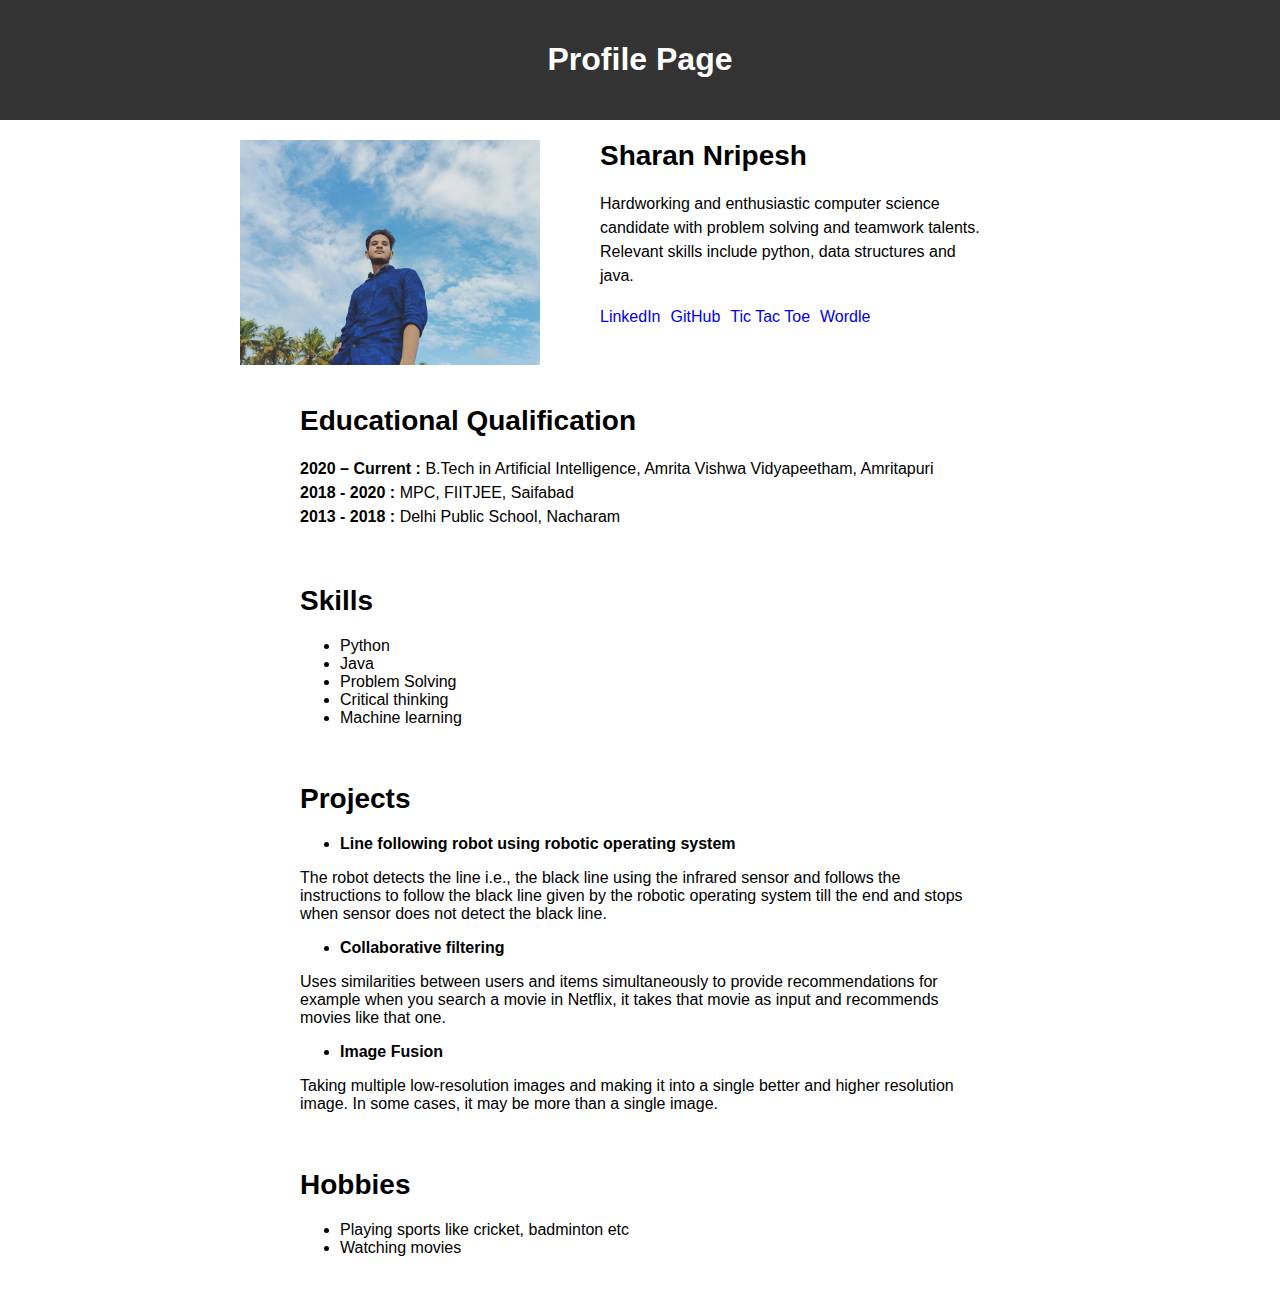
==== index.html @ ee20c705 "Update index.html" ====
<!DOCTYPE html>
<html>
<head>
	<meta name="viewport" content="width=device-width, initial-scale=1">
	<title>Profile Page</title>
	<style>
		body {
			font-family: Arial, sans-serif;
			margin: 0;
		}
		header {
			background-color: #333;
			color: white;
			padding: 20px;
			text-align: center;
		}
		.container {
			max-width: 800px;
			margin: auto;
			padding: 20px;
			display: flex;
			flex-wrap: wrap;
		}
		.profile-image {
			width: 100%;
			max-width: 300px;
			margin: auto;
			display: block;
		}
		.profile-info {
			flex: 1;
			margin-left: 20px;
			margin-right: 20px;
		}
		.profile-info h1 {
			font-size: 28px;
			margin-top: 0;
		}
		@media screen and (min-width: 600px) {
			.profile-info {
				flex: 3;
				margin-left: 40px;
				margin-right: 40px;
			}
		}
		@media screen and (min-width: 800px) {
			.profile-info {
				flex: 4;
				margin-left: 60px;
				margin-right: 60px;
			}
		}
		.profile-bio {
			margin-top: 20px;
			line-height: 1.5;
		}
		.profile-social {
			margin-top: 20px;
			display: flex;
			align-items: center;
		}
		.profile-social a {
			margin-right: 10px;
		}
	</style>
</head>
<body>
	<header>
		<h1>Profile Page</h1>
	</header>
	<div class="container">
		<img class="profile-image" src="original_cd043f14-c7b4-4307-8334-be444e8c9e85_IMG20220629163153__01.jpg" alt="Profile Picture">
		<div class="profile-info">
			<h1>Sharan Nripesh</h1>
			<p class="profile-bio">Hardworking and enthusiastic computer science candidate with problem solving and teamwork talents. Relevant skills
                include python, data structures and java.</p>
			<div class="profile-social">
				<a href="https://www.linkedin.com/in/sharan-nripesh-reddy-a8104a208/" style = "text-decoration: none">LinkedIn</a>
				<a href="https://github.com/snripesh" style = "text-decoration: none">GitHub</a>
				<a href="Tictac/index.html" style = "text-decoration: none">Tic Tac Toe</a>
				<a href="wordle/index.html" style = "text-decoration: none">Wordle</a>
			</div>
		</div>
	</div>
    <div class="container">
		<div class="profile-info">
			<h1>Educational Qualification</h1>
            
            <p class ="profile-bio"><strong>2020 – Current :</strong> B.Tech in Artificial Intelligence, Amrita Vishwa Vidyapeetham, Amritapuri <br><strong> 2018 - 2020 :</strong> MPC, FIITJEE, Saifabad <br> <strong>2013 - 2018 :</strong> Delhi Public School, Nacharam </p>
		</div>
	</div>
    <div class="container">
		<div class="profile-info">
			<h1>Skills</h1>
            <p class ="profile-bio">
                <ul>
                    <li>Python</li>
                    <li>Java</li>
                    <li>Problem Solving</li>
                    <li>Critical thinking</li>
                    <li>Machine learning</li>
                </ul>  
            </p>
		</div>
	</div>
    <div class="container">
		<div class="profile-info">
			<h1>Projects</h1>
            <p class ="profile-bio">
                <ul>
                    <li><strong>Line following robot using robotic operating system</strong></li>
                </ul>
                <p>The robot detects the line i.e., the black line using the infrared sensor and follows the instructions to follow the black line given by the robotic operating system till the end and stops when sensor does not detect the black line. </p>
                <ul>
                    <li><strong>Collaborative filtering</strong></li>
                </ul>
                <p>Uses similarities between users and items simultaneously to provide recommendations for example when you search a movie in Netflix, it takes that movie as input and recommends movies like that one. </p>
                <ul>
                    <li><strong>Image Fusion</strong></li>
                </ul>
                <p>Taking multiple low-resolution images and making it into a single better and higher resolution image. In some cases, it may be more than a single image. </p>
                 
            </p>
		</div>
	</div>
    <div class="container">
		<div class="profile-info">
			<h1>Hobbies</h1>
            <p class ="profile-bio">
                <ul>
                    <li>Playing sports like cricket, badminton etc</li>
                    <li>Watching movies</li>
                </ul> 
            </p>
		</div>
	</div>
    
    
</body>
</html>
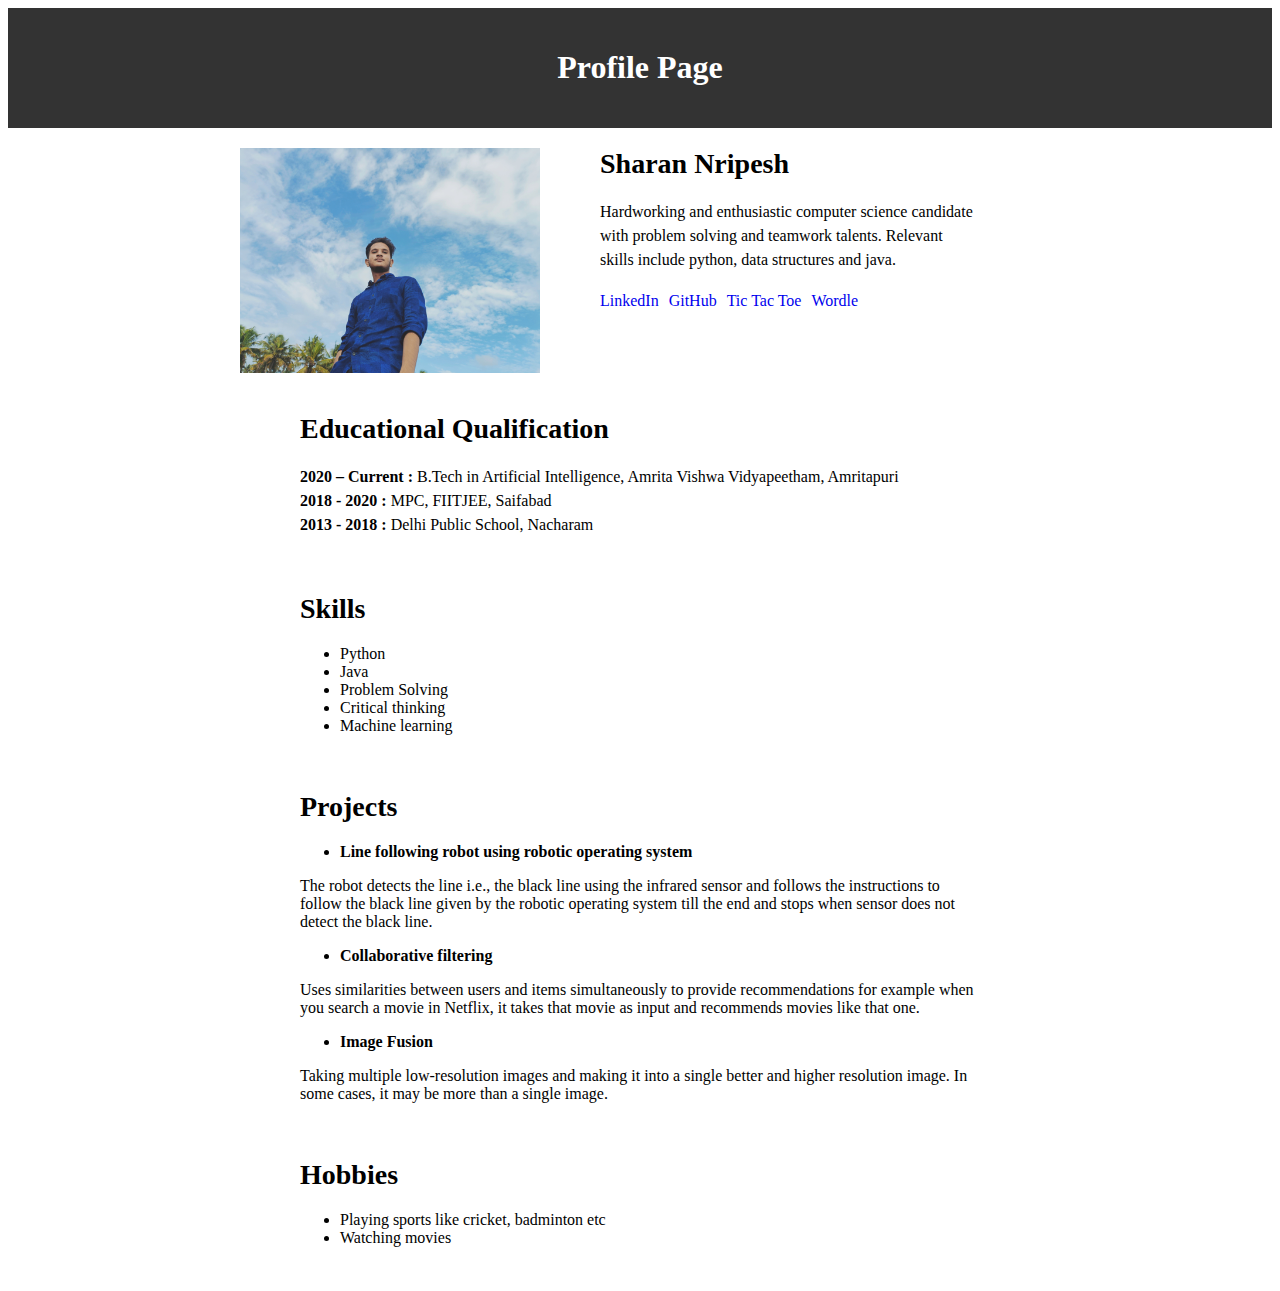
==== commit df355153: "Update index.html" ====
--- a/index.html
+++ b/index.html
@@ -3,66 +3,7 @@
 <head>
 	<meta name="viewport" content="width=device-width, initial-scale=1">
 	<title>Profile Page</title>
-	<style>
-		body {
-			font-family: Arial, sans-serif;
-			margin: 0;
-		}
-		header {
-			background-color: #333;
-			color: white;
-			padding: 20px;
-			text-align: center;
-		}
-		.container {
-			max-width: 800px;
-			margin: auto;
-			padding: 20px;
-			display: flex;
-			flex-wrap: wrap;
-		}
-		.profile-image {
-			width: 100%;
-			max-width: 300px;
-			margin: auto;
-			display: block;
-		}
-		.profile-info {
-			flex: 1;
-			margin-left: 20px;
-			margin-right: 20px;
-		}
-		.profile-info h1 {
-			font-size: 28px;
-			margin-top: 0;
-		}
-		@media screen and (min-width: 600px) {
-			.profile-info {
-				flex: 3;
-				margin-left: 40px;
-				margin-right: 40px;
-			}
-		}
-		@media screen and (min-width: 800px) {
-			.profile-info {
-				flex: 4;
-				margin-left: 60px;
-				margin-right: 60px;
-			}
-		}
-		.profile-bio {
-			margin-top: 20px;
-			line-height: 1.5;
-		}
-		.profile-social {
-			margin-top: 20px;
-			display: flex;
-			align-items: center;
-		}
-		.profile-social a {
-			margin-right: 10px;
-		}
-	</style>
+	 <link rel="stylesheet" href="profile.css">
 </head>
 <body>
 	<header>
--- a/profile.css
+++ b/profile.css
@@ -0,0 +1,60 @@
+<style>
+		body {
+			font-family: Arial, sans-serif;
+			margin: 0;
+		}
+		header {
+			background-color: #333;
+			color: white;
+			padding: 20px;
+			text-align: center;
+		}
+		.container {
+			max-width: 800px;
+			margin: auto;
+			padding: 20px;
+			display: flex;
+			flex-wrap: wrap;
+		}
+		.profile-image {
+			width: 100%;
+			max-width: 300px;
+			margin: auto;
+			display: block;
+		}
+		.profile-info {
+			flex: 1;
+			margin-left: 20px;
+			margin-right: 20px;
+		}
+		.profile-info h1 {
+			font-size: 28px;
+			margin-top: 0;
+		}
+		@media screen and (min-width: 600px) {
+			.profile-info {
+				flex: 3;
+				margin-left: 40px;
+				margin-right: 40px;
+			}
+		}
+		@media screen and (min-width: 800px) {
+			.profile-info {
+				flex: 4;
+				margin-left: 60px;
+				margin-right: 60px;
+			}
+		}
+		.profile-bio {
+			margin-top: 20px;
+			line-height: 1.5;
+		}
+		.profile-social {
+			margin-top: 20px;
+			display: flex;
+			align-items: center;
+		}
+		.profile-social a {
+			margin-right: 10px;
+		}
+	</style>
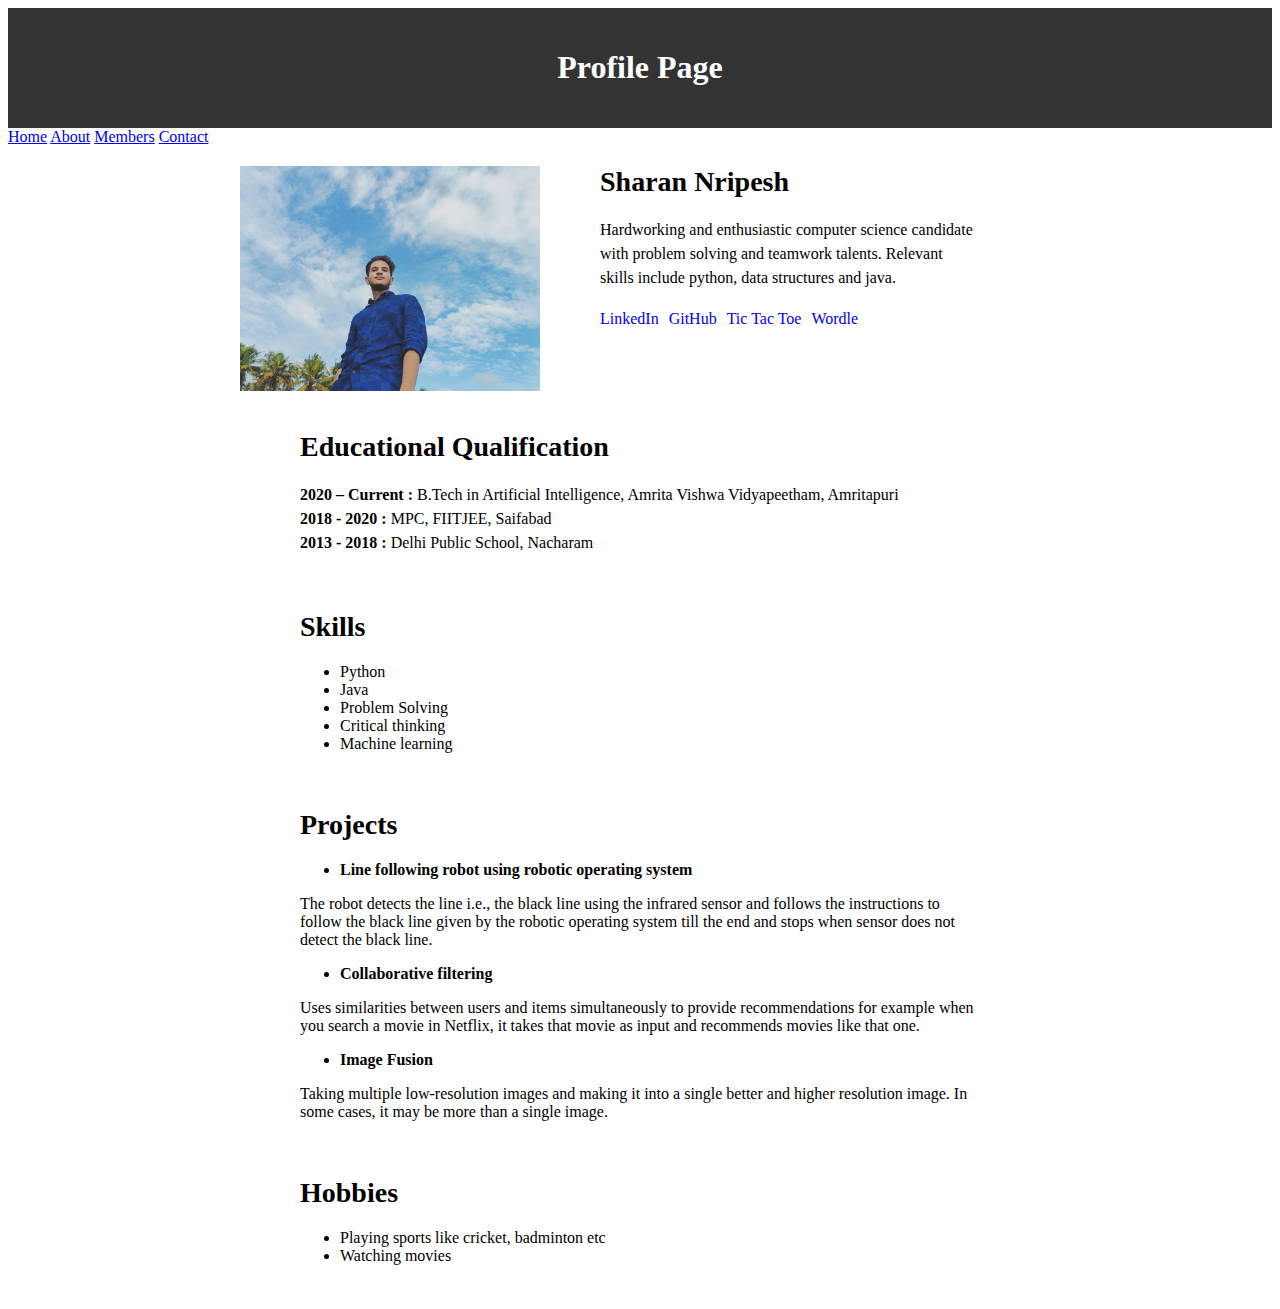
==== commit 06647397: "Update index.html" ====
--- a/index.html
+++ b/index.html
@@ -9,6 +9,21 @@
 	<header>
 		<h1>Profile Page</h1>
 	</header>
+	<div class="w3-top w3-bar w3-black">
+<a href="#home" class="w3-bar-item w3-button">Home</a>
+<a href="#about" class="w3-bar-item w3-button">About</a>
+<a href="#members" class="w3-bar-item w3-button">Members</a>
+<a href="#contact" class="w3-bar-item w3-button">Contact</a>
+</div>
+
+<!-- Start Content -->
+<div id="home" class="w3-content">
+
+<!-- Image -->
+
+
+<!-- End Content -->
+</div>
 	<div class="container">
 		<img class="profile-image" src="original_cd043f14-c7b4-4307-8334-be444e8c9e85_IMG20220629163153__01.jpg" alt="Profile Picture">
 		<div class="profile-info">
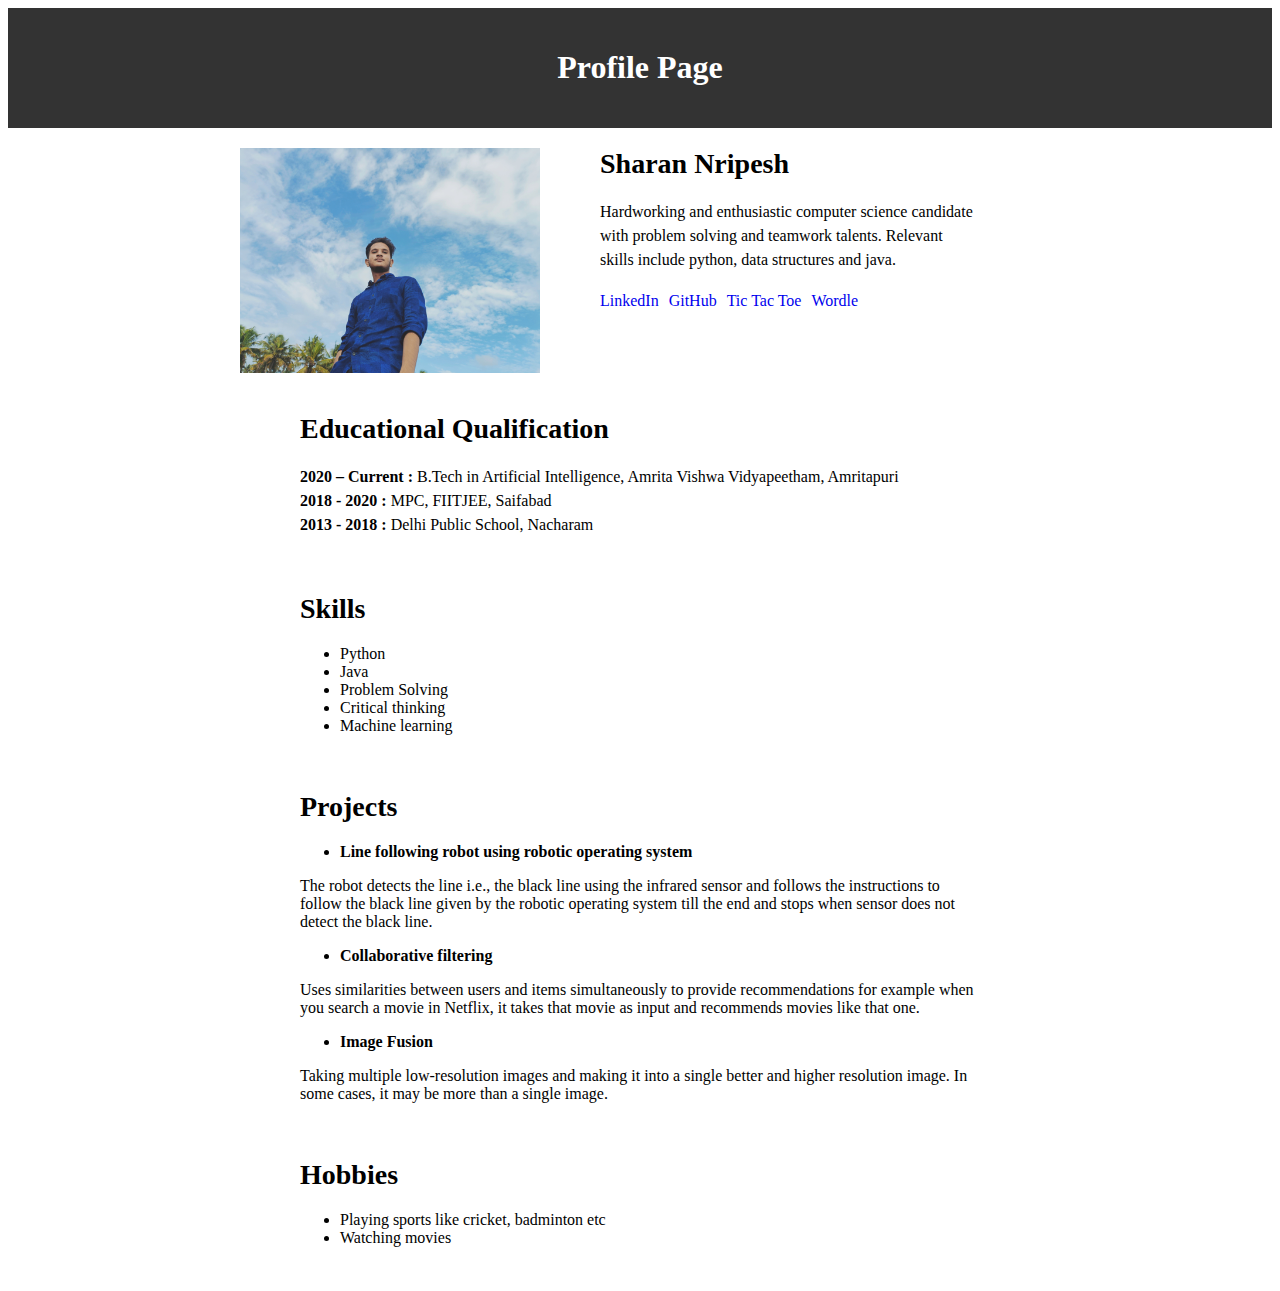
==== commit ba47a502: "Update index.html" ====
--- a/index.html
+++ b/index.html
@@ -9,21 +9,6 @@
 	<header>
 		<h1>Profile Page</h1>
 	</header>
-	<div class="w3-top w3-bar w3-black">
-<a href="#home" class="w3-bar-item w3-button">Home</a>
-<a href="#about" class="w3-bar-item w3-button">About</a>
-<a href="#members" class="w3-bar-item w3-button">Members</a>
-<a href="#contact" class="w3-bar-item w3-button">Contact</a>
-</div>
-
-<!-- Start Content -->
-<div id="home" class="w3-content">
-
-<!-- Image -->
-
-
-<!-- End Content -->
-</div>
 	<div class="container">
 		<img class="profile-image" src="original_cd043f14-c7b4-4307-8334-be444e8c9e85_IMG20220629163153__01.jpg" alt="Profile Picture">
 		<div class="profile-info">
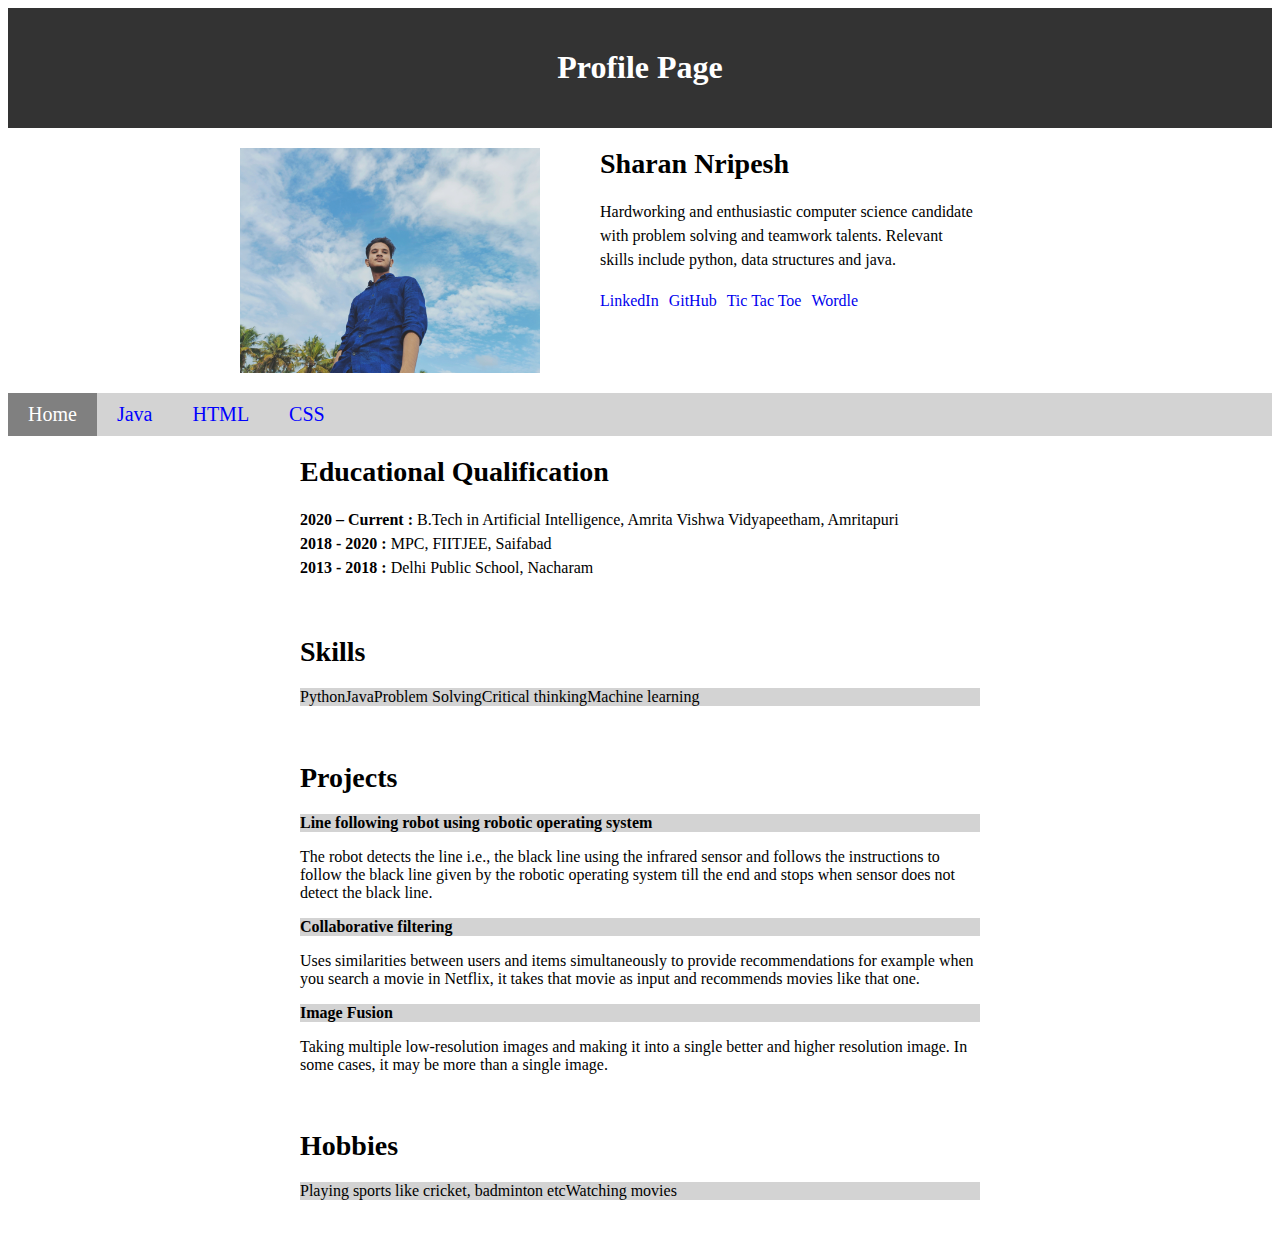
==== commit 7873c579: "Update index.html" ====
--- a/index.html
+++ b/index.html
@@ -23,6 +23,45 @@
 			</div>
 		</div>
 	</div>
+	<style>
+ul {
+  list-style-type: none;
+  margin: 0;
+  padding: 0px;
+  overflow: hidden;
+  background-color: lightgray;
+}
+
+li {
+  float: left;
+}
+
+li a {
+  display: block;
+  color: blue;
+ font-size:20px;
+  text-align: center;
+  padding: 10px 20px;
+  text-decoration: none;
+}
+.active{
+background-color: gray;
+color: white;
+}
+li a:hover {
+  background-color: orange;
+  color: white;
+}
+</style>
+</head>
+<body>
+
+<ul>
+  <li><a class="active" href="#home">Home</a></li>
+  <li><a href="#">Java</a></li>
+  <li><a href="#">HTML</a></li>
+  <li><a href="#">CSS</a></li>
+</ul>
     <div class="container">
 		<div class="profile-info">
 			<h1>Educational Qualification</h1>
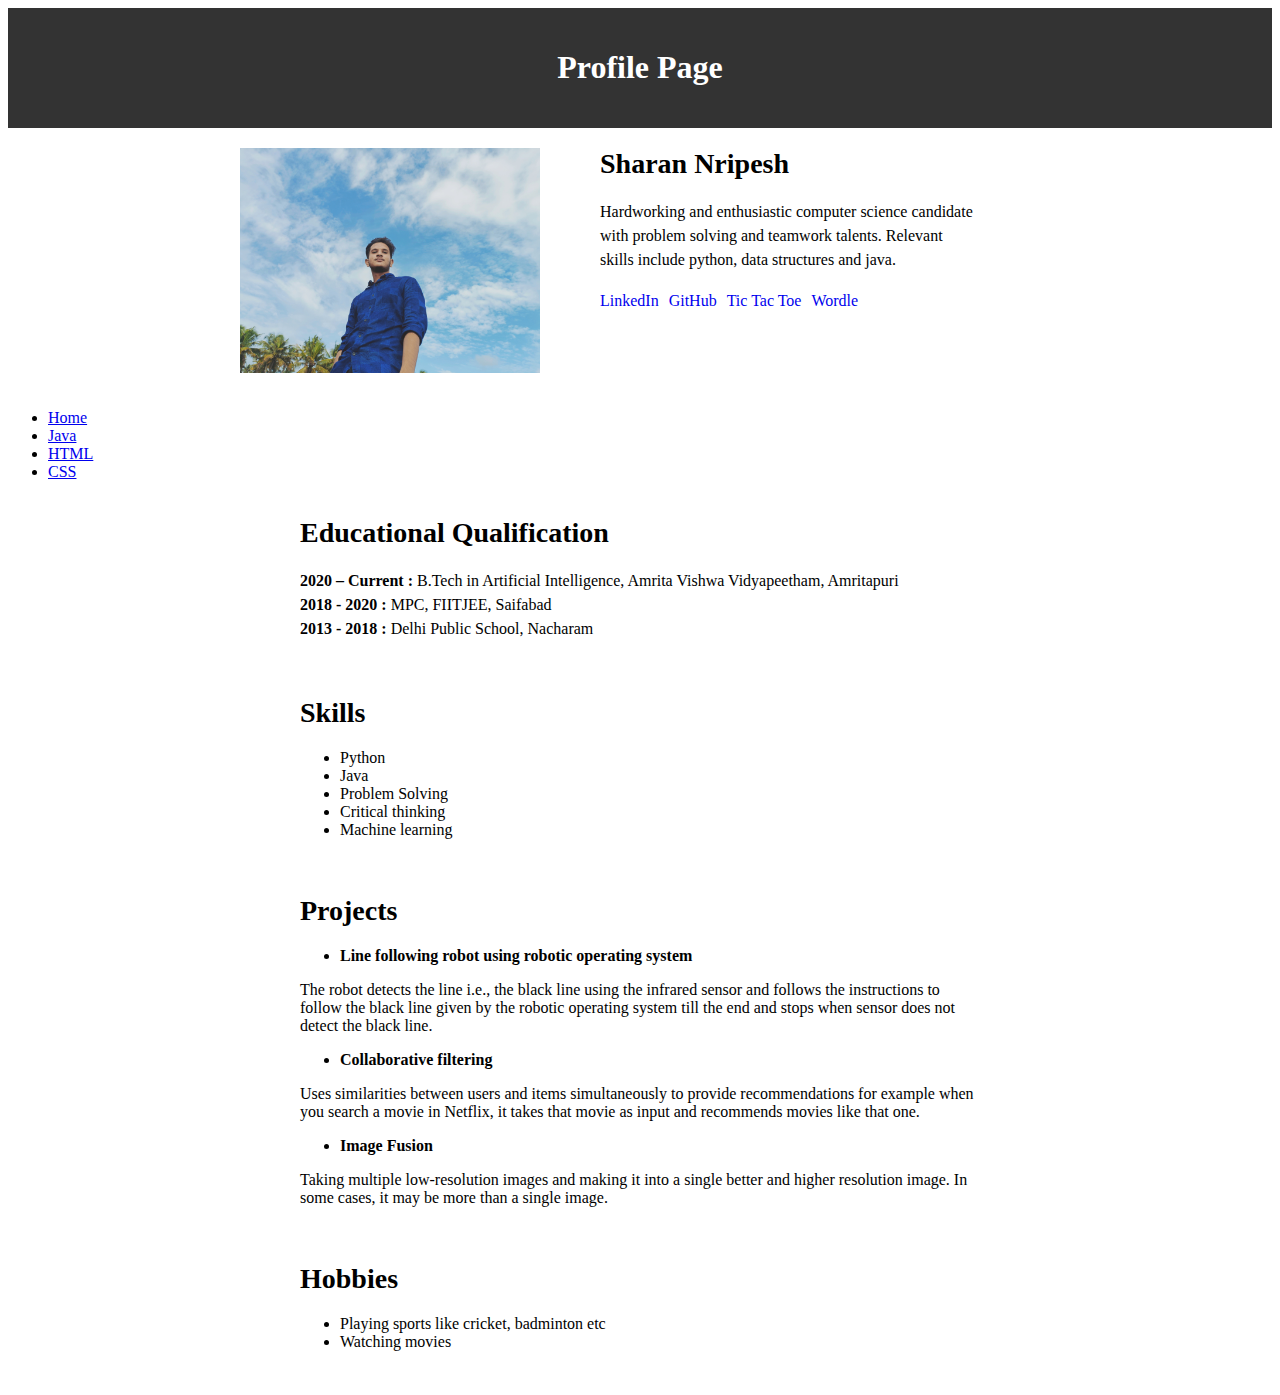
==== commit 5f3b74a4: "Update index.html" ====
--- a/index.html
+++ b/index.html
@@ -23,36 +23,7 @@
 			</div>
 		</div>
 	</div>
-	<style>
-ul {
-  list-style-type: none;
-  margin: 0;
-  padding: 0px;
-  overflow: hidden;
-  background-color: lightgray;
-}
 
-li {
-  float: left;
-}
-
-li a {
-  display: block;
-  color: blue;
- font-size:20px;
-  text-align: center;
-  padding: 10px 20px;
-  text-decoration: none;
-}
-.active{
-background-color: gray;
-color: white;
-}
-li a:hover {
-  background-color: orange;
-  color: white;
-}
-</style>
 </head>
 <body>
 
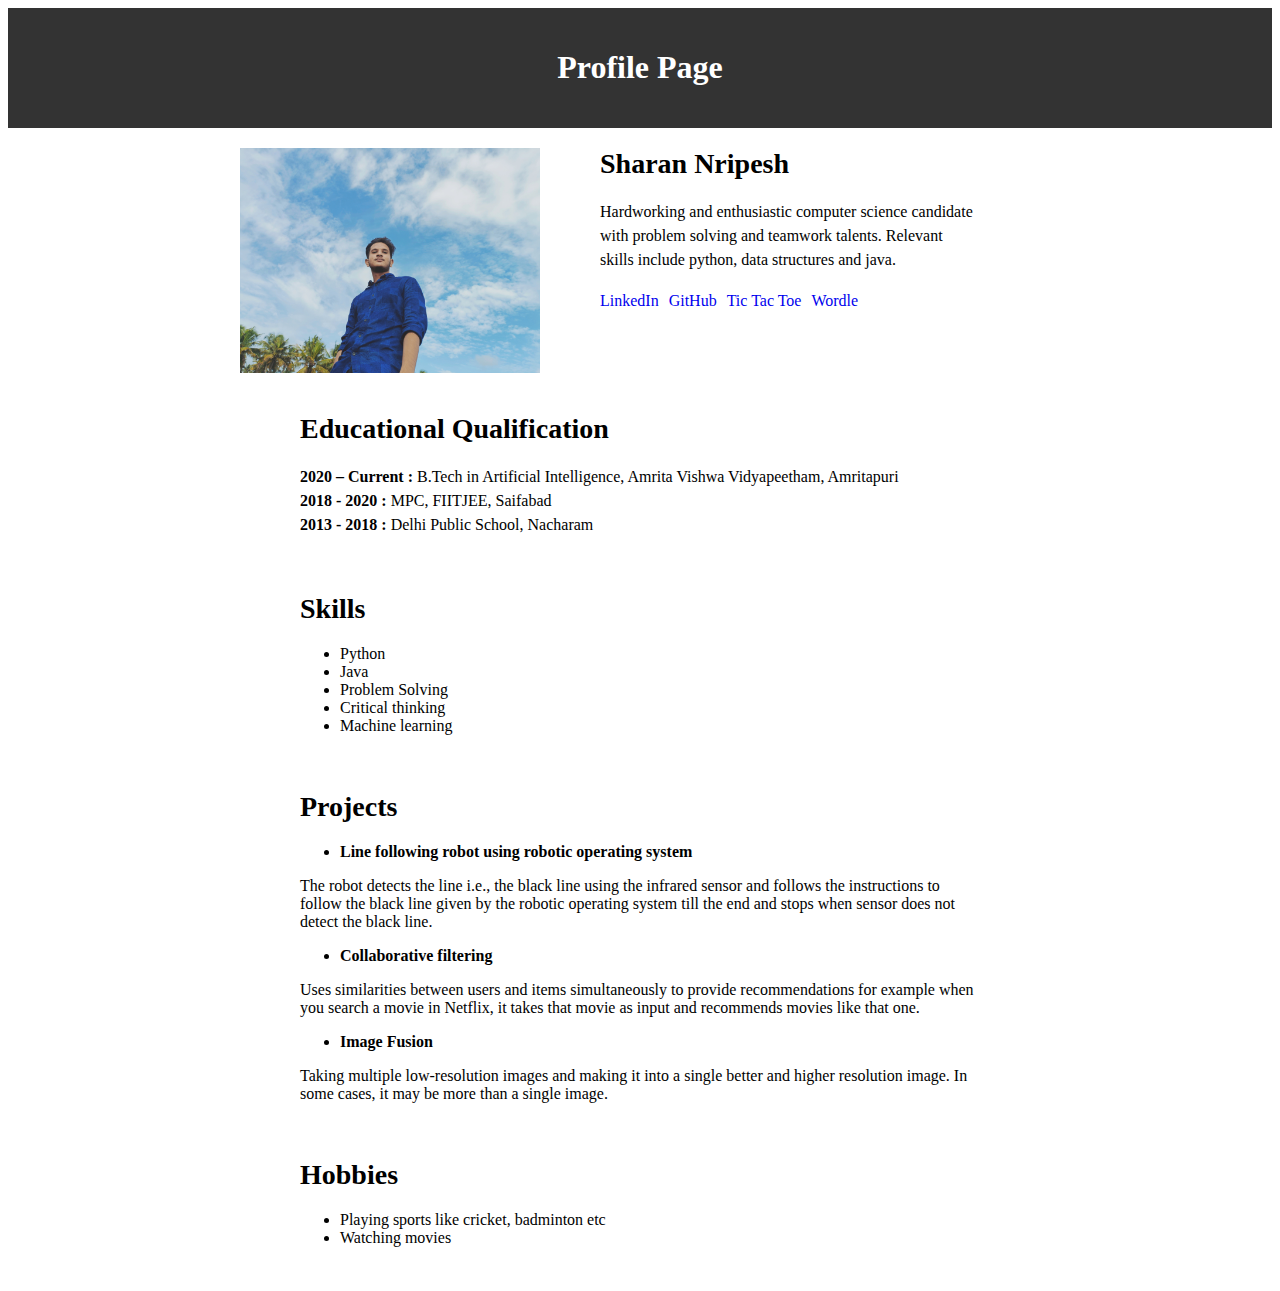
==== commit da47a67f: "Update index.html" ====
--- a/index.html
+++ b/index.html
@@ -27,12 +27,6 @@
 </head>
 <body>
 
-<ul>
-  <li><a class="active" href="#home">Home</a></li>
-  <li><a href="#">Java</a></li>
-  <li><a href="#">HTML</a></li>
-  <li><a href="#">CSS</a></li>
-</ul>
     <div class="container">
 		<div class="profile-info">
 			<h1>Educational Qualification</h1>
